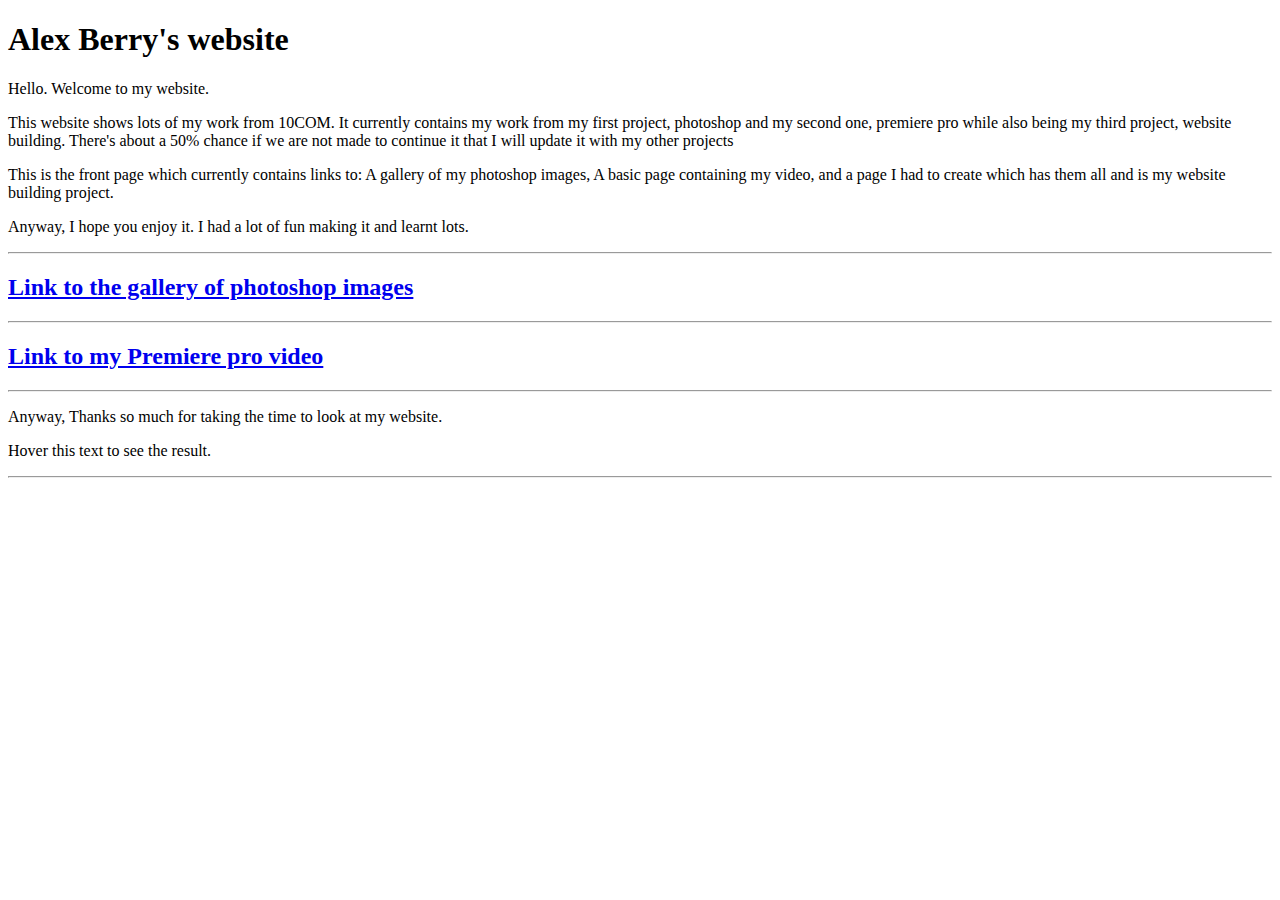
==== Front page.html @ 82de2a6c "Add files via upload" ====
<!doctype html>
<html>
<head>
<meta charset="utf-8">
<title>Front page</title>
<link href="stylesheets/mainstyle.css" rel="stylesheet" type="text/css">
</head>

<body>
	<h1>Alex Berry's website</h1>
	<p>Hello. Welcome to my website.</p>
<p>This website shows lots of my work from 10COM. It currently contains my work from my first project, photoshop and my second one, premiere pro while also being my third project, website building. There's about a 50% chance if we are not made to continue it that I will update it with my other projects</p>
<p>This is the front page which currently contains links to: A gallery of my photoshop images, A basic page containing my video, and a page I had to create which has them all and is my website building project.</p>
<p>Anyway, I hope you enjoy it. I had a lot of fun making it and learnt lots.</p>
<hr>
<h2 title="Image gallery"> <a href="Photoshop image gallery.html">Link to the gallery of photoshop images </a> </h2>
<hr>
	<h2 title="Video page"> <a href="Premiere Pro video page.html">  Link to my Premiere pro video </a> </h2>
<hr>
<p>Anyway, Thanks so much for taking the time to look at my website.</p>
	
	<p title="This is a mouseover text!">Hover this text to see the result.</p> 

<hr>
	
</body>
</html>
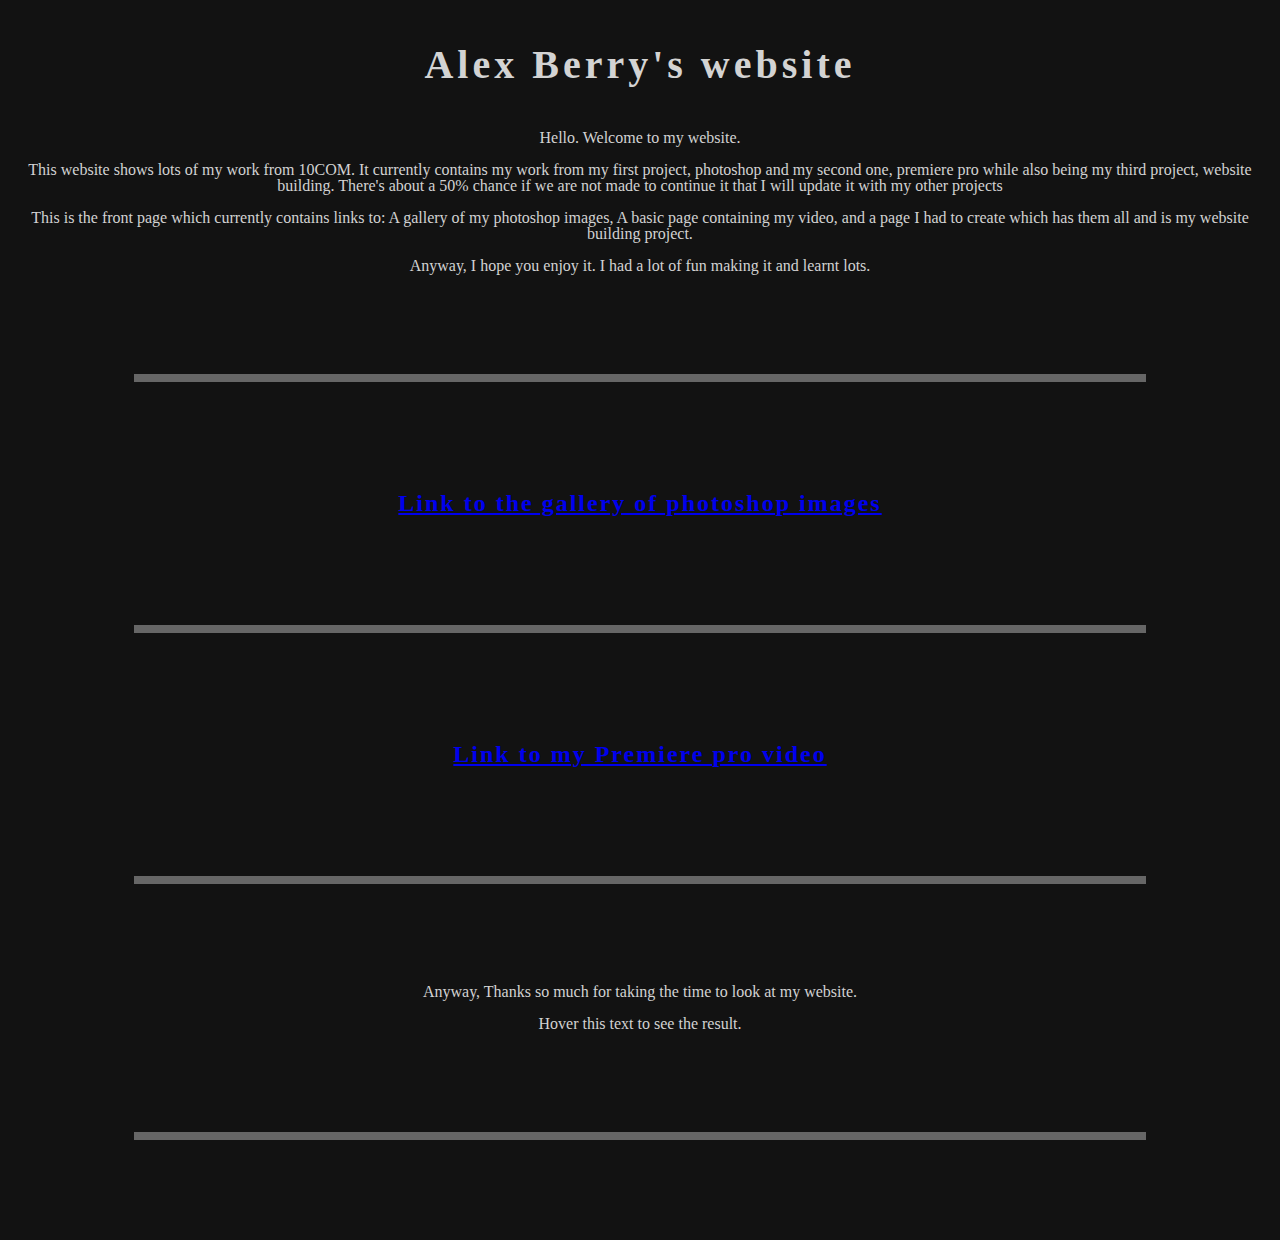
==== commit 5480f37a: "Add files via upload" ====
--- a/Front page.html
+++ b/Front page.html
@@ -3,7 +3,7 @@
 <head>
 <meta charset="utf-8">
 <title>Front page</title>
-<link href="stylesheets/mainstyle.css" rel="stylesheet" type="text/css">
+<link href="mainstyle.css" rel="stylesheet" type="text/css">
 </head>
 
 <body>
--- a/mainstyle.css
+++ b/mainstyle.css
@@ -0,0 +1,53 @@
+@charset "utf-8";
+/* CSS Document */
+
+h1 {
+text-align: center;
+color: lightgray;
+letter-spacing: 4px;
+line-height: 1.9;
+font-size: 40px;
+font-family:Times
+}
+
+h2 {
+text-align: center;
+color: lightgray;
+letter-spacing: 2px;
+line-height: 1.8;
+font-family:Times;
+}
+
+p {
+text-align: center;
+color: lightgray;
+line-height: 1;
+font-family: Calibri
+}
+
+a{
+text-align: center;
+line-height: 1;
+font-family: Calibri
+}
+
+hr {
+	width: 80%;
+	height: 8px;
+	margin-left: auto;
+	margin-right: auto;
+	background-color:#666;
+	border: 0 none;margin-top: 100px;
+	margin-bottom:100px;
+}
+
+
+.img-container {text-align: center;}
+
+div {text-align: center;}
+
+
+body {
+	background: #121212
+}
+
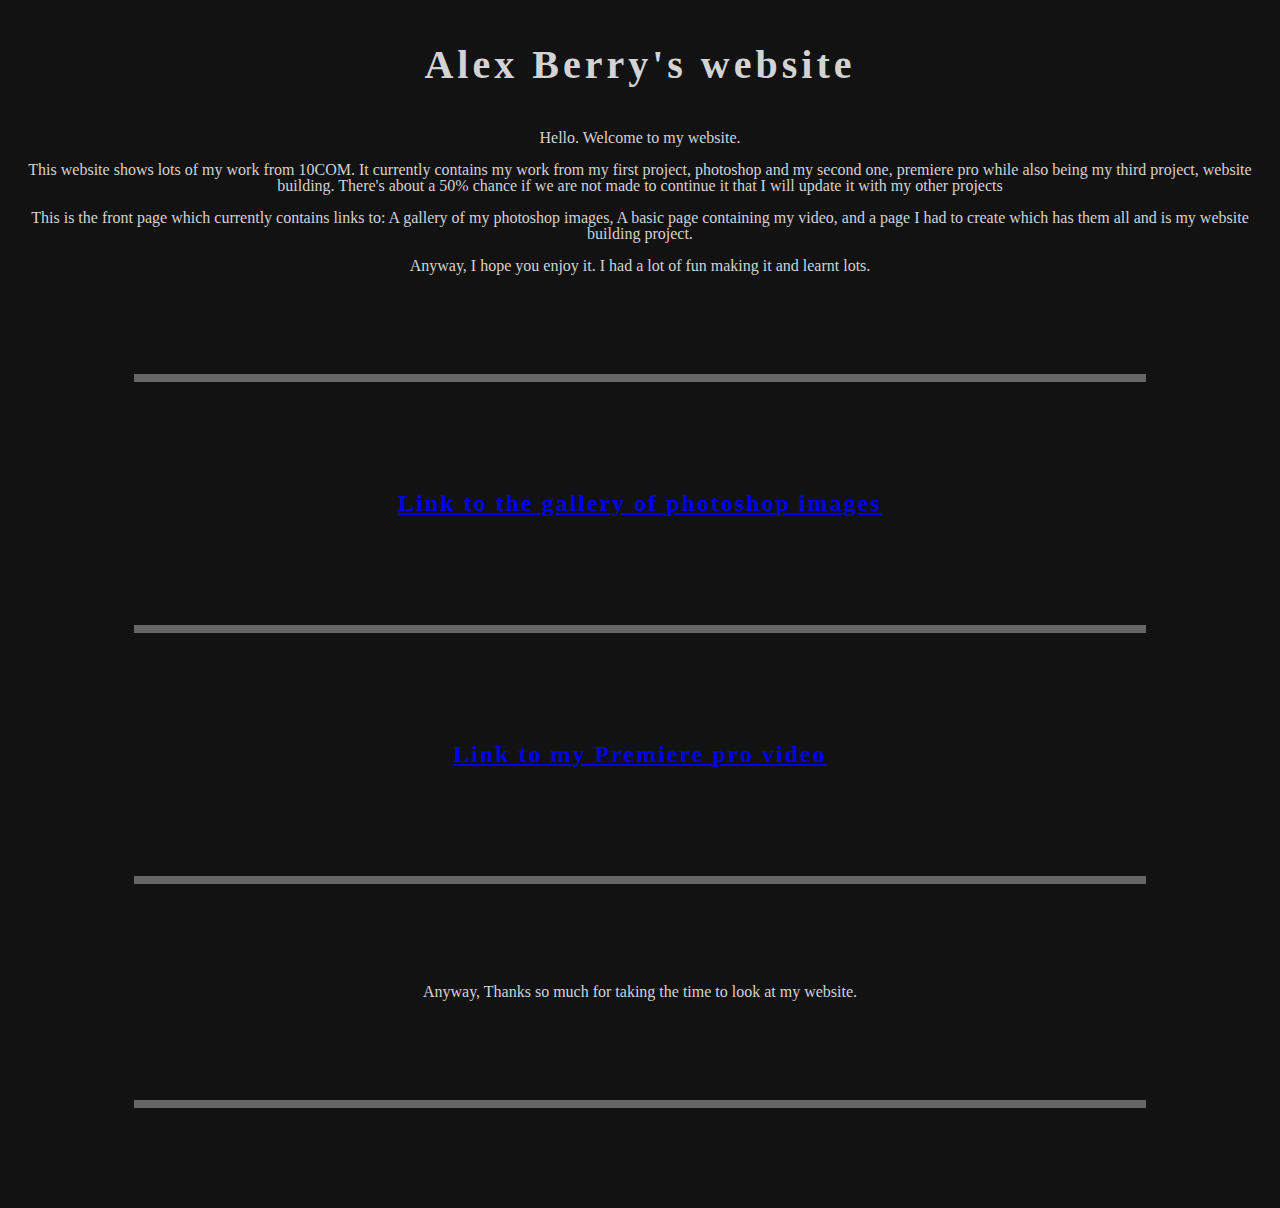
==== commit e4fcdebd: "Update Front page.html" ====
--- a/Front page.html
+++ b/Front page.html
@@ -18,8 +18,6 @@
 	<h2 title="Video page"> <a href="Premiere Pro video page.html">  Link to my Premiere pro video </a> </h2>
 <hr>
 <p>Anyway, Thanks so much for taking the time to look at my website.</p>
-	
-	<p title="This is a mouseover text!">Hover this text to see the result.</p> 
 
 <hr>
 	
